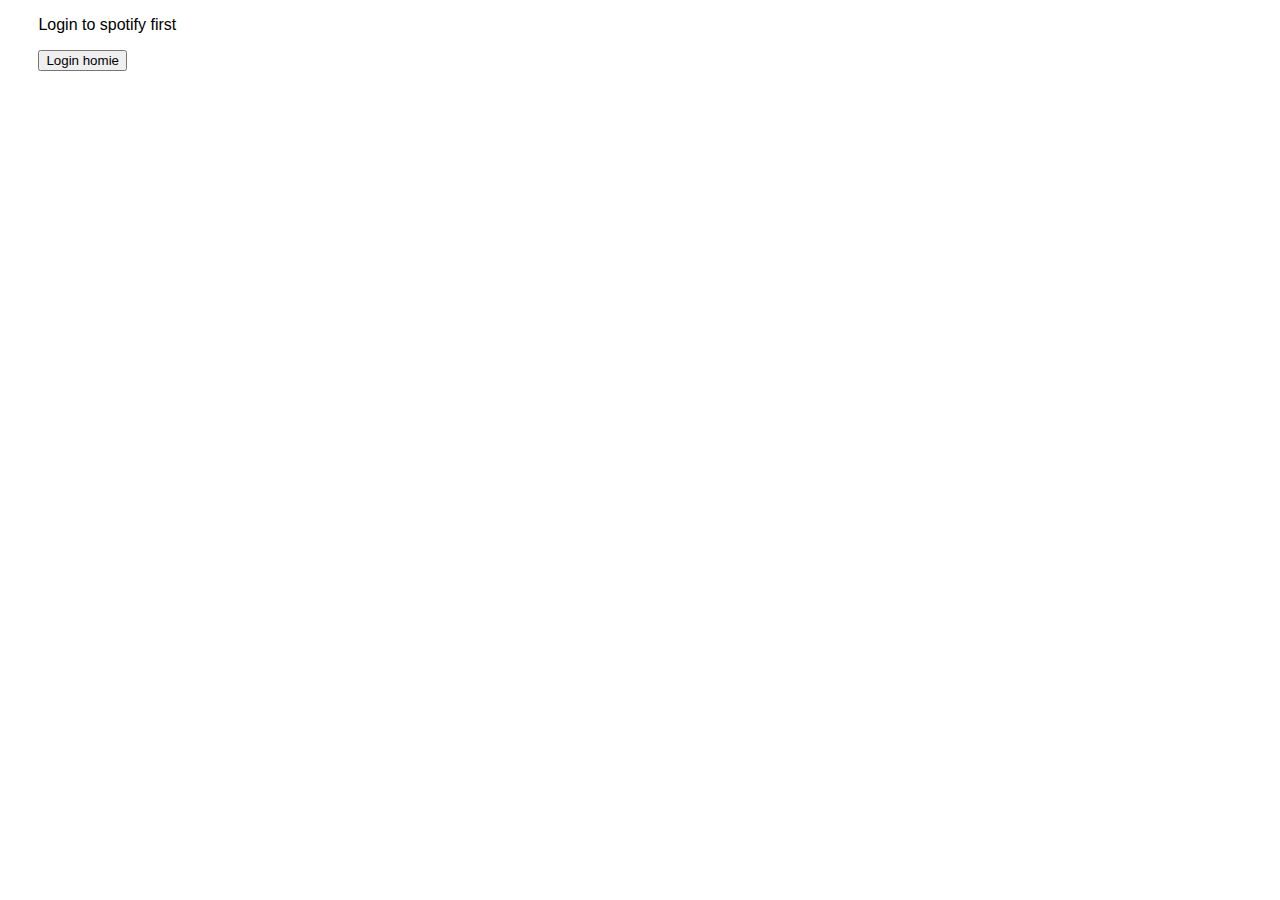
==== spotifystats/index.html @ 006bbb1d "spotify stats" ====
<!doctype html><html lang="en"><head><meta charset="utf-8"/><link rel="shortcut icon" href="/spotifystats/favicon.ico"/><meta name="viewport" content="width=device-width,initial-scale=1"/><meta name="theme-color" content="#000000"/><meta name="description" content="Web site created using create-react-app"/><link rel="apple-touch-icon" href="logo192.png"/><link rel="manifest" href="/spotifystats/manifest.json"/><title>React App</title><link href="/spotifystats/static/css/main.e627929b.chunk.css" rel="stylesheet"></head><body><noscript>You need to enable JavaScript to run this app.</noscript><div id="root"></div><script>!function(a){function e(e){for(var t,r,n=e[0],o=e[1],u=e[2],f=0,i=[];f<n.length;f++)r=n[f],Object.prototype.hasOwnProperty.call(p,r)&&p[r]&&i.push(p[r][0]),p[r]=0;for(t in o)Object.prototype.hasOwnProperty.call(o,t)&&(a[t]=o[t]);for(s&&s(e);i.length;)i.shift()();return c.push.apply(c,u||[]),l()}function l(){for(var e,t=0;t<c.length;t++){for(var r=c[t],n=!0,o=1;o<r.length;o++){var u=r[o];0!==p[u]&&(n=!1)}n&&(c.splice(t--,1),e=f(f.s=r[0]))}return e}var r={},p={1:0},c=[];function f(e){if(r[e])return r[e].exports;var t=r[e]={i:e,l:!1,exports:{}};return a[e].call(t.exports,t,t.exports,f),t.l=!0,t.exports}f.m=a,f.c=r,f.d=function(e,t,r){f.o(e,t)||Object.defineProperty(e,t,{enumerable:!0,get:r})},f.r=function(e){"undefined"!=typeof Symbol&&Symbol.toStringTag&&Object.defineProperty(e,Symbol.toStringTag,{value:"Module"}),Object.defineProperty(e,"__esModule",{value:!0})},f.t=function(t,e){if(1&e&&(t=f(t)),8&e)return t;if(4&e&&"object"==typeof t&&t&&t.__esModule)return t;var r=Object.create(null);if(f.r(r),Object.defineProperty(r,"default",{enumerable:!0,value:t}),2&e&&"string"!=typeof t)for(var n in t)f.d(r,n,function(e){return t[e]}.bind(null,n));return r},f.n=function(e){var t=e&&e.__esModule?function(){return e.default}:function(){return e};return f.d(t,"a",t),t},f.o=function(e,t){return Object.prototype.hasOwnProperty.call(e,t)},f.p="/spotifystats/";var t=window.webpackJsonpspotifystats=window.webpackJsonpspotifystats||[],n=t.push.bind(t);t.push=e,t=t.slice();for(var o=0;o<t.length;o++)e(t[o]);var s=n;l()}([])</script><script src="/spotifystats/static/js/2.25925bf1.chunk.js"></script><script src="/spotifystats/static/js/main.007ad077.chunk.js"></script></body></html>
---- spotifystats/static/css/main.e627929b.chunk.css ----
body{margin:0;font-family:-apple-system,BlinkMacSystemFont,Segoe UI,Roboto,Oxygen,Ubuntu,Cantarell,Fira Sans,Droid Sans,Helvetica Neue,sans-serif;-webkit-font-smoothing:antialiased;-moz-osx-font-smoothing:grayscale}code{font-family:source-code-pro,Menlo,Monaco,Consolas,Courier New,monospace}#app{margin-left:3%}#playlistResult{display:flex}#playlists{width:25%}#analysis{margin-left:2%}.playlist{margin-top:3px;padding:2px;background-color:#868686;border:1px solid #000;color:#fff;text-align:center}.playlist:hover{cursor:pointer}.active,.playlist:hover{background-color:#646464}
/*# sourceMappingURL=main.e627929b.chunk.css.map */
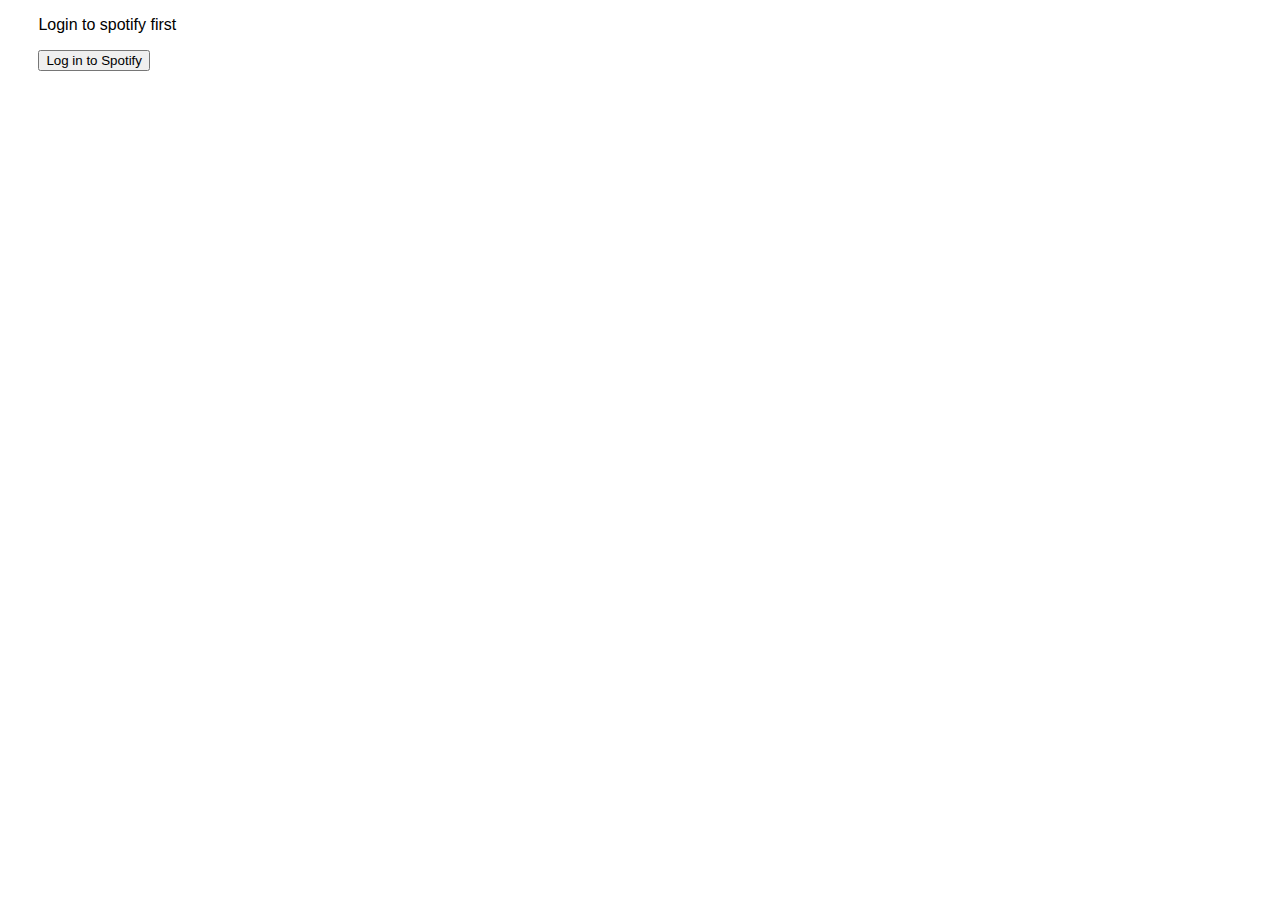
==== commit 172fc049: "Updated some styling" ====
--- a/spotifystats/index.html
+++ b/spotifystats/index.html
@@ -1 +1 @@
-<!doctype html><html lang="en"><head><meta charset="utf-8"/><link rel="shortcut icon" href="/spotifystats/favicon.ico"/><meta name="viewport" content="width=device-width,initial-scale=1"/><meta name="theme-color" content="#000000"/><meta name="description" content="Web site created using create-react-app"/><link rel="apple-touch-icon" href="logo192.png"/><link rel="manifest" href="/spotifystats/manifest.json"/><title>React App</title><link href="/spotifystats/static/css/main.e627929b.chunk.css" rel="stylesheet"></head><body><noscript>You need to enable JavaScript to run this app.</noscript><div id="root"></div><script>!function(a){function e(e){for(var t,r,n=e[0],o=e[1],u=e[2],f=0,i=[];f<n.length;f++)r=n[f],Object.prototype.hasOwnProperty.call(p,r)&&p[r]&&i.push(p[r][0]),p[r]=0;for(t in o)Object.prototype.hasOwnProperty.call(o,t)&&(a[t]=o[t]);for(s&&s(e);i.length;)i.shift()();return c.push.apply(c,u||[]),l()}function l(){for(var e,t=0;t<c.length;t++){for(var r=c[t],n=!0,o=1;o<r.length;o++){var u=r[o];0!==p[u]&&(n=!1)}n&&(c.splice(t--,1),e=f(f.s=r[0]))}return e}var r={},p={1:0},c=[];function f(e){if(r[e])return r[e].exports;var t=r[e]={i:e,l:!1,exports:{}};return a[e].call(t.exports,t,t.exports,f),t.l=!0,t.exports}f.m=a,f.c=r,f.d=function(e,t,r){f.o(e,t)||Object.defineProperty(e,t,{enumerable:!0,get:r})},f.r=function(e){"undefined"!=typeof Symbol&&Symbol.toStringTag&&Object.defineProperty(e,Symbol.toStringTag,{value:"Module"}),Object.defineProperty(e,"__esModule",{value:!0})},f.t=function(t,e){if(1&e&&(t=f(t)),8&e)return t;if(4&e&&"object"==typeof t&&t&&t.__esModule)return t;var r=Object.create(null);if(f.r(r),Object.defineProperty(r,"default",{enumerable:!0,value:t}),2&e&&"string"!=typeof t)for(var n in t)f.d(r,n,function(e){return t[e]}.bind(null,n));return r},f.n=function(e){var t=e&&e.__esModule?function(){return e.default}:function(){return e};return f.d(t,"a",t),t},f.o=function(e,t){return Object.prototype.hasOwnProperty.call(e,t)},f.p="/spotifystats/";var t=window.webpackJsonpspotifystats=window.webpackJsonpspotifystats||[],n=t.push.bind(t);t.push=e,t=t.slice();for(var o=0;o<t.length;o++)e(t[o]);var s=n;l()}([])</script><script src="/spotifystats/static/js/2.25925bf1.chunk.js"></script><script src="/spotifystats/static/js/main.007ad077.chunk.js"></script></body></html>+<!doctype html><html lang="en"><head><meta charset="utf-8"/><link rel="shortcut icon" href="/spotifystats/favicon.ico"/><meta name="viewport" content="width=device-width,initial-scale=1"/><meta name="theme-color" content="#000000"/><meta name="description" content="Web site created using create-react-app"/><link rel="apple-touch-icon" href="logo192.png"/><link rel="manifest" href="/spotifystats/manifest.json"/><title>React App</title><link href="/spotifystats/static/css/main.e627929b.chunk.css" rel="stylesheet"></head><body><noscript>You need to enable JavaScript to run this app.</noscript><div id="root"></div><script>!function(a){function e(e){for(var t,r,n=e[0],o=e[1],u=e[2],f=0,i=[];f<n.length;f++)r=n[f],Object.prototype.hasOwnProperty.call(p,r)&&p[r]&&i.push(p[r][0]),p[r]=0;for(t in o)Object.prototype.hasOwnProperty.call(o,t)&&(a[t]=o[t]);for(s&&s(e);i.length;)i.shift()();return c.push.apply(c,u||[]),l()}function l(){for(var e,t=0;t<c.length;t++){for(var r=c[t],n=!0,o=1;o<r.length;o++){var u=r[o];0!==p[u]&&(n=!1)}n&&(c.splice(t--,1),e=f(f.s=r[0]))}return e}var r={},p={1:0},c=[];function f(e){if(r[e])return r[e].exports;var t=r[e]={i:e,l:!1,exports:{}};return a[e].call(t.exports,t,t.exports,f),t.l=!0,t.exports}f.m=a,f.c=r,f.d=function(e,t,r){f.o(e,t)||Object.defineProperty(e,t,{enumerable:!0,get:r})},f.r=function(e){"undefined"!=typeof Symbol&&Symbol.toStringTag&&Object.defineProperty(e,Symbol.toStringTag,{value:"Module"}),Object.defineProperty(e,"__esModule",{value:!0})},f.t=function(t,e){if(1&e&&(t=f(t)),8&e)return t;if(4&e&&"object"==typeof t&&t&&t.__esModule)return t;var r=Object.create(null);if(f.r(r),Object.defineProperty(r,"default",{enumerable:!0,value:t}),2&e&&"string"!=typeof t)for(var n in t)f.d(r,n,function(e){return t[e]}.bind(null,n));return r},f.n=function(e){var t=e&&e.__esModule?function(){return e.default}:function(){return e};return f.d(t,"a",t),t},f.o=function(e,t){return Object.prototype.hasOwnProperty.call(e,t)},f.p="/spotifystats/";var t=window.webpackJsonpspotifystats=window.webpackJsonpspotifystats||[],n=t.push.bind(t);t.push=e,t=t.slice();for(var o=0;o<t.length;o++)e(t[o]);var s=n;l()}([])</script><script src="/spotifystats/static/js/2.25925bf1.chunk.js"></script><script src="/spotifystats/static/js/main.45008499.chunk.js"></script></body></html>